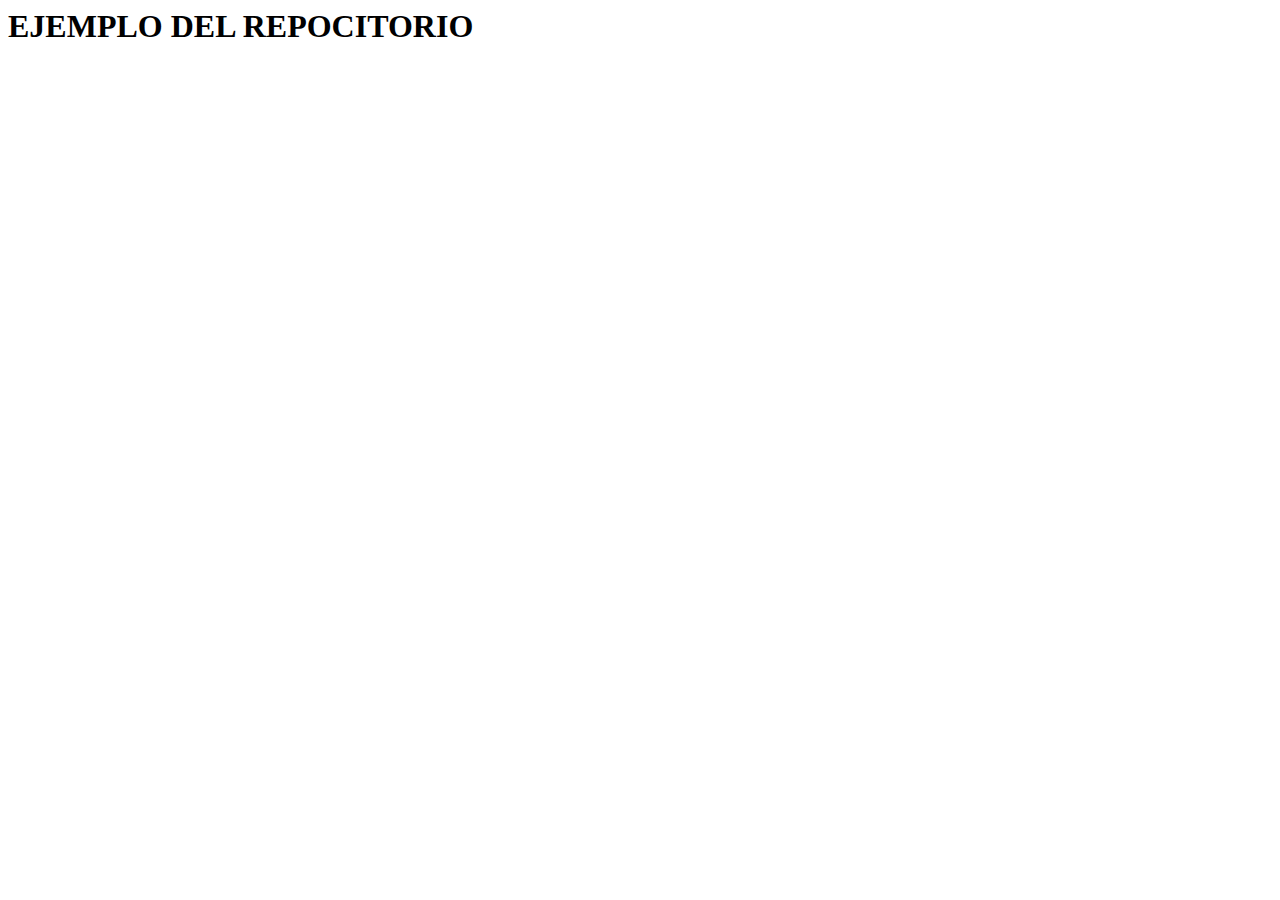
==== index.html @ e6bafa39 "inicio del proyecto ejemplo elaborado por eder" ====
<DOCTYPE html>
	<html>
	<head>
<meta charset="utf-8">
<meta name="viewport0" content="width=device-width, user-scalable=no">
<title> ejemplo </title>
<body>
	
	<h1>EJEMPLO DEL REPOCITORIO </h1>
</body>
	</head>
	</html>
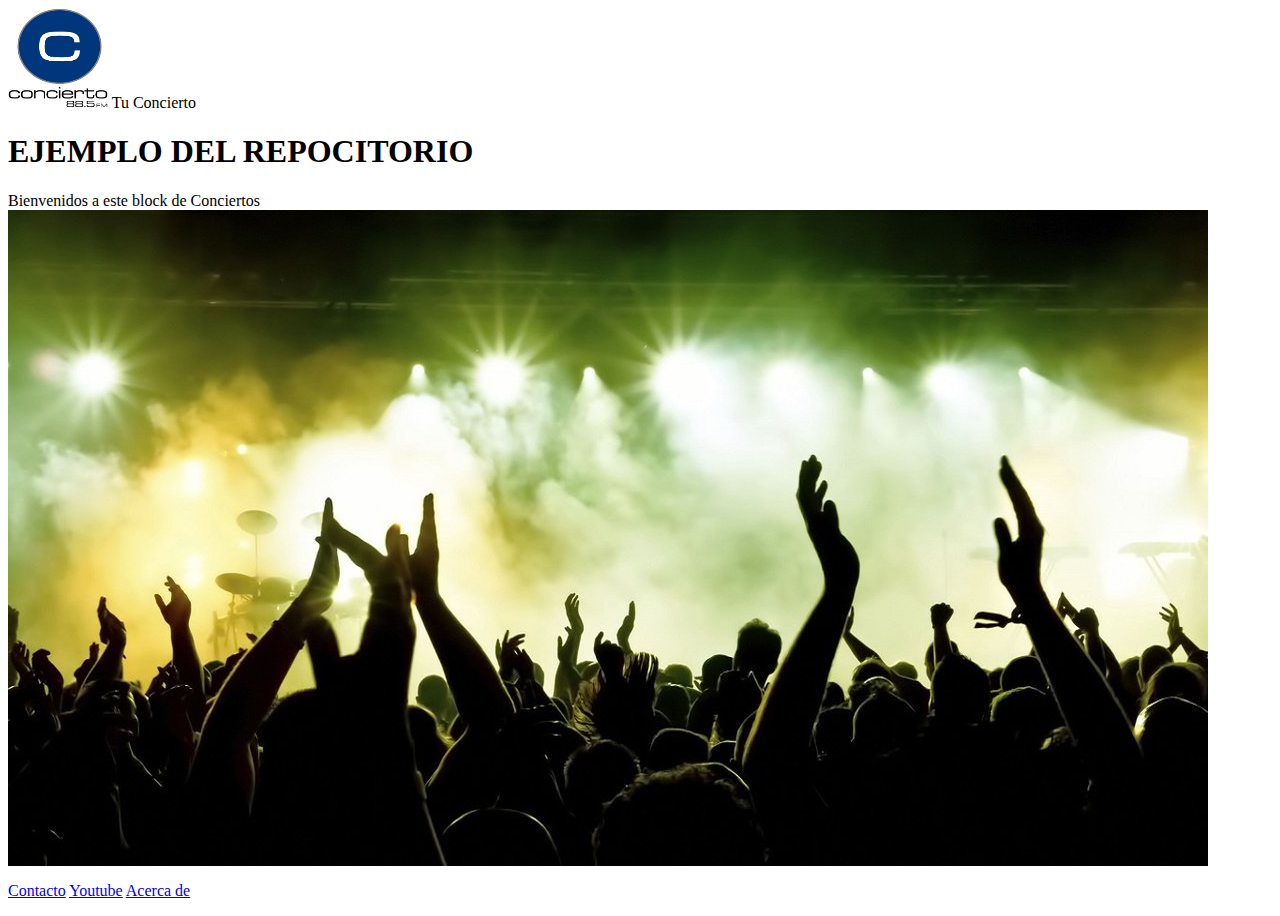
==== commit f30fc208: "subir imagenes" ====
--- a/index.html
+++ b/index.html
@@ -4,9 +4,21 @@
 <meta charset="utf-8">
 <meta name="viewport0" content="width=device-width, user-scalable=no">
 <title> ejemplo </title>
+<link REL=StyleSheet HREF="estilos.css" TYPE="text/css">
 <body>
-	
+	<img src="img/concierto.png"  alt="Logo" width="100px" height="100px"   > Tu Concierto</img>
 	<h1>EJEMPLO DEL REPOCITORIO </h1>
+
+	<p>Bienvenidos a este block de Conciertos
+  <img src="img/conciertos.jpg">
+  </p>
+
+  <p>
+  <a href="mailto:pacho6688@gmail.com?Subject=Hello%20again" target="_top">Contacto</a>
+  <a href="https://www.youtube.com/" target="_blank">Youtube</a>
+  <a href="c:/Users/Francisco/Desktop/next_u/acerca_de.html">Acerca de</a>
+  </p>
+
 </body>
 	</head>
 	</html>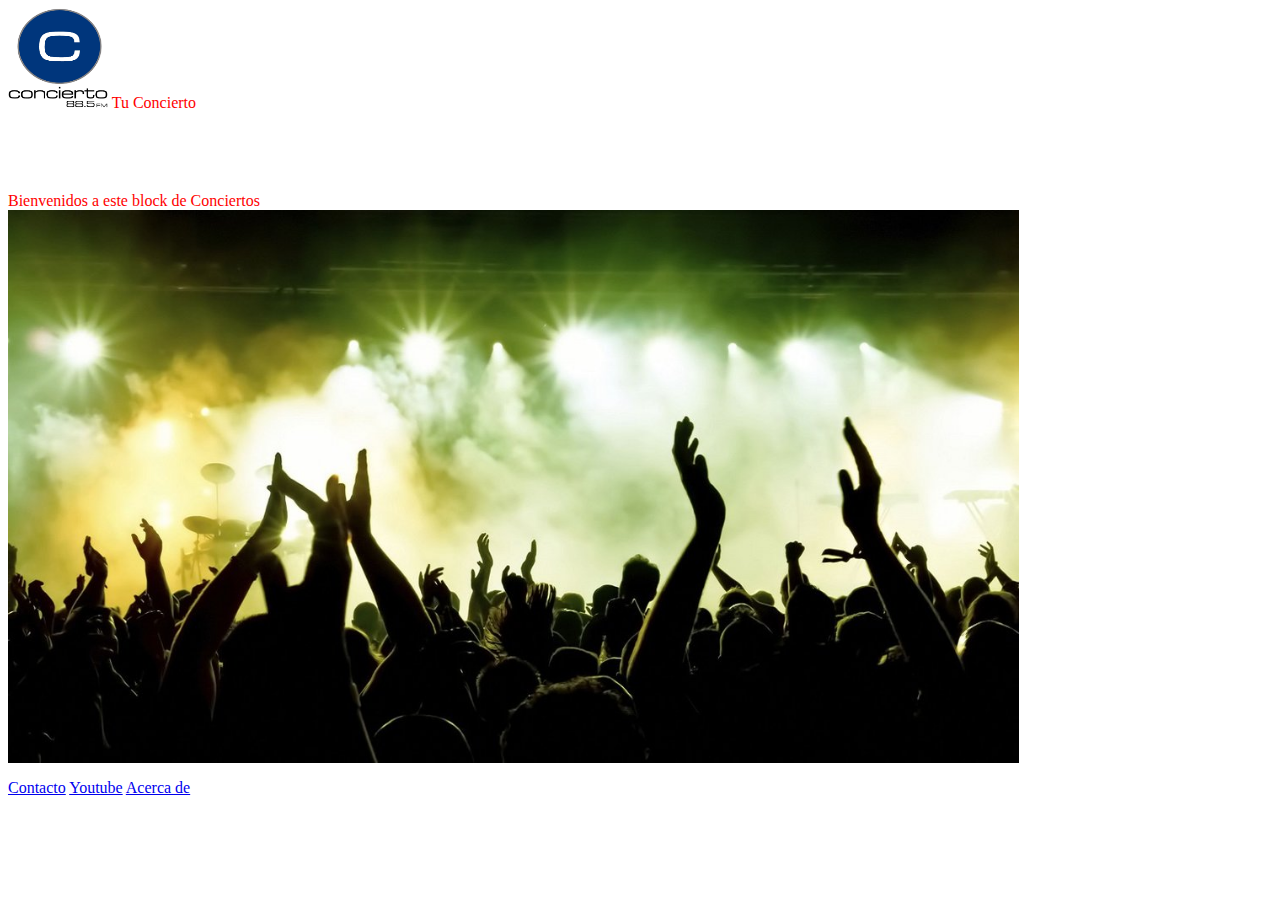
==== commit ec4c1fa8: "subida informacion de Fundamentos de HTML" ====
--- a/index.html
+++ b/index.html
@@ -1,24 +1,25 @@
 <DOCTYPE html>
 	<html>
 	<head>
-<meta charset="utf-8">
-<meta name="viewport0" content="width=device-width, user-scalable=no">
-<title> ejemplo </title>
-<link REL=StyleSheet HREF="estilos.css" TYPE="text/css">
-<body>
+		<meta charset="utf-8">
+		<meta name="viewport0" content="width=device-width, user-scalable=no">
+		<title> ejemplo </title>
+		<!-- este es el link quien enlaza al docuento css -->
+		<link REL=StyleSheet HREF="estilos.css" TYPE="text/css">
+	<body>
 	<img src="img/concierto.png"  alt="Logo" width="100px" height="100px"   > Tu Concierto</img>
 	<h1>EJEMPLO DEL REPOCITORIO </h1>
 
 	<p>Bienvenidos a este block de Conciertos
-  <img src="img/conciertos.jpg">
+  <img src="img/conciertos.jpg"  width=80% > 
   </p>
 
-  <p>
-  <a href="mailto:pacho6688@gmail.com?Subject=Hello%20again" target="_top">Contacto</a>
-  <a href="https://www.youtube.com/" target="_blank">Youtube</a>
-  <a href="c:/Users/Francisco/Desktop/next_u/acerca_de.html">Acerca de</a>
-  </p>
+		  <p>
+		  <a href="mailto:pacho6688@gmail.com?Subject=Hello%20again" target="_top">Contacto</a>
+		  <a href="https://www.youtube.com/" target="_blank">Youtube</a>
+		  <a href="c:/Users/Francisco/Desktop/next_u/acerca_de.html">Acerca de</a>
+		  </p>
 
-</body>
+	</body>
 	</head>
 	</html>--- a/estilos.css
+++ b/estilos.css
@@ -0,0 +1,22 @@
+body{
+	
+	background-color: #FFFFFFF;
+	color: black;
+	font-family: Verdana;
+	color: red;
+
+
+
+}
+
+h1 {
+font-family: verdana;
+color : white;
+}
+
+img{
+	background: #FFFFFFF;
+	width="100px" ;
+	height="100px" ;
+
+}